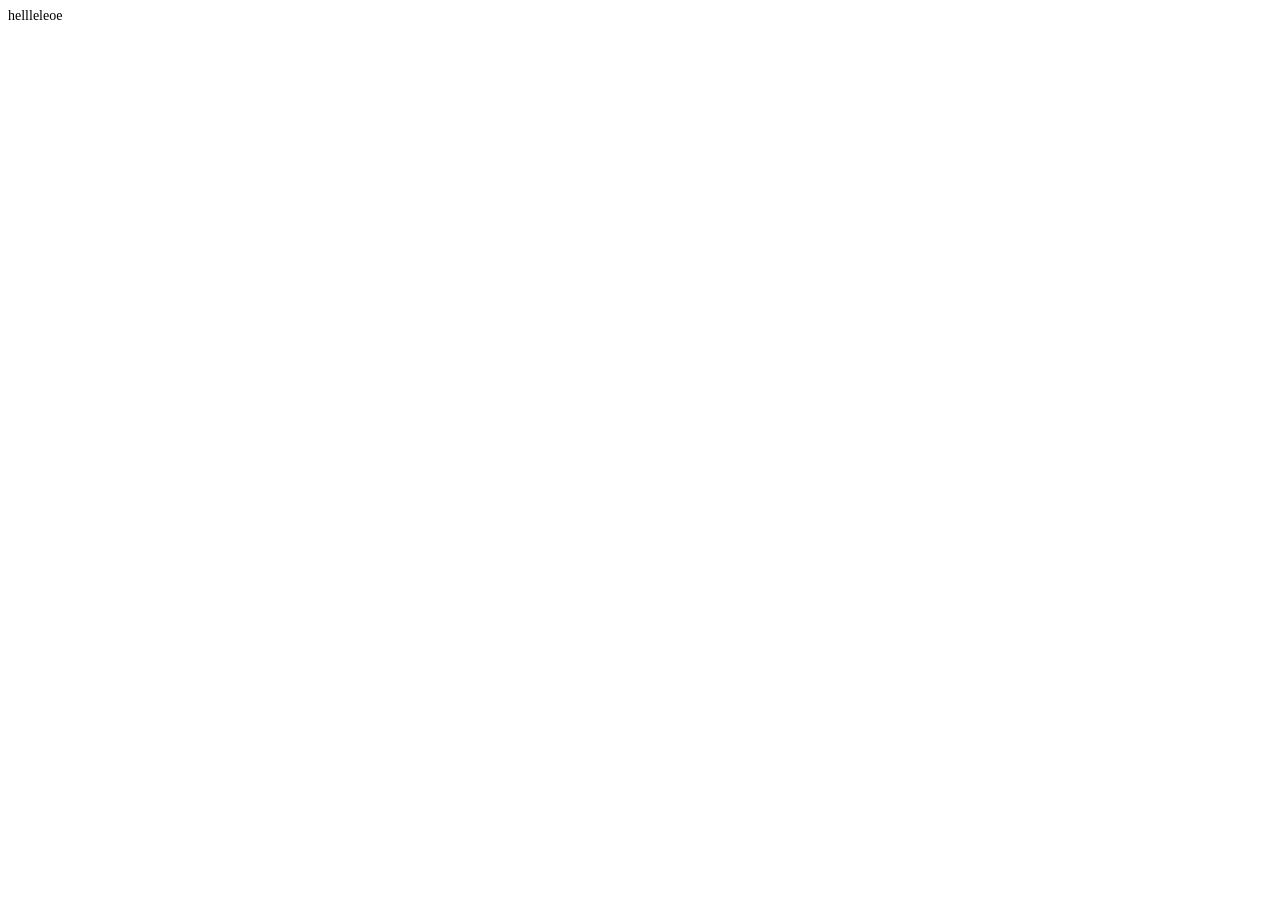
==== anizone.html @ d89cc331 "tweaks" ====
<!DOCTYPE html>
<html lang="en">
    <head>
        <meta charset="UTF-8" />
        <meta name="viewport" content="width=device-width, initial-scale=1.0">
        <link href="animezone.css" rel="stylesheet" type="text/css" media="all">
        <title>Title</title>
    </head>
    <body>hellleleoe</body>

</html>
---- animezone.css ----
body {
    background-image: url('bg.png');
    background-repeat: no-repeat;
	background-attachment: fixed;
	background-size: cover;
    font-family: "Open Sans", serif;
    font-size: 14px;
    color: black;
  }

h1 {
  }

/*The header bar that stays at the top of the screen*/
.top-bar {
  text-transform: uppercase; /*Make the text in the header display as all caps*/
  font-style: italic;
  letter-spacing: 5px;
  top: 0;
  left: 0;
  position: fixed;
  width: 100%;
  background: black;
  color: white;
  padding: 5px;
  padding-left: 15px;
  line-height: 25px;
  overflow: auto;
  }

.main, .main-first {
  margin-top: 30px;
  margin-left: 450px;
  width: 500px;
  border: 1px solid black;
  background: white;
  padding: 15px 25px 15px 25px;
  box-shadow: 7px 7px rgb(0, 0, 0, 0.8);
  }

/*Make sure the first main box has an extra top margin so it's not hidden by the header*/
.main-first {
  margin-top: 60px;
  }

.sidebar {
  position: fixed;
  width: 350px;
  min-height: 75px;
  border: 1px solid black;
  background: white;
  margin-top:0px;
  margin-left:25px;
  /*The 7px is vertical and horizontal offset for the shadow, if you want to change it.*/
  box-shadow: 7px 7px rgb(0, 0, 0, 0.78);
  }

/*Prevent image overflow*/
.main img, .main-first img, .sidebar img {
  max-width: 100%;
  height: auto;
  }


.sidebar-pic { /*not in use, currently looks like SHIT*/
  text-align: center;
  width: 100px;
  height: 100px;
  margin: 0 auto;
  margin-top: 15px;
  margin-bottom: 15px;
  background: black;
  border-radius: 51px;
  padding: 2px;
  border: 0;
  }

.sidebar-pic img {
  width: 100%;
  height: 100%;
  border-radius: 50%;
  }

/*Text section in sidebar.*/
.sidebar-description {
  padding: 15px;
  }

.sidebar-links {
  text-transform: uppercase;
  letter-spacing: 2px;
  font-size: 13px;
  background: black;
  color: white;
  width: 100%;
  height: 30px;
  }

.button {
  padding: 5px;
  padding-left: 10px;
  display: inline-block
  }

.sidebar-links a {
  color: white;
  text-decoration: none;
  }

.sidebar-links a:hover {
  color: #bbb;
  }

/*Text at bottom below main divs*/
.footer {
  text-align: right;
  margin-left: 475px;
  width: 500px;
  font-size: 13px;
  font-style: italic;
  margin-top: 20px;
  margin-bottom: 40px;
  }

/*For narrow screens*/
@media (max-width: 1100px) {
    .sidebar {
      width: 275px;
      margin-left: 10px;
      }
    .main, .main-first {
      width: 420px;
      margin-left: 315px;
      }
  }

/*Mobile compatibility.*/
@media (orientation: portrait) {
  .sidebar {
    margin: 0 auto;
    position: static;
    margin-top: 60px;
    margin-bottom: 15px;
    width: 90%;
    }

  .main, .main-first {
    margin: 0 auto;
    margin-top: 20px;
    width: 80%;
    }

  .footer {
    width: 80%;
    padding: 5%;
    margin: 0 auto;
    }

  .top-bar {
    font-size: 13.5px;
    letter-spacing: 4px;
    font-size: 90%; /*To help reduce height if it overflows the first line.*/
    }
  }
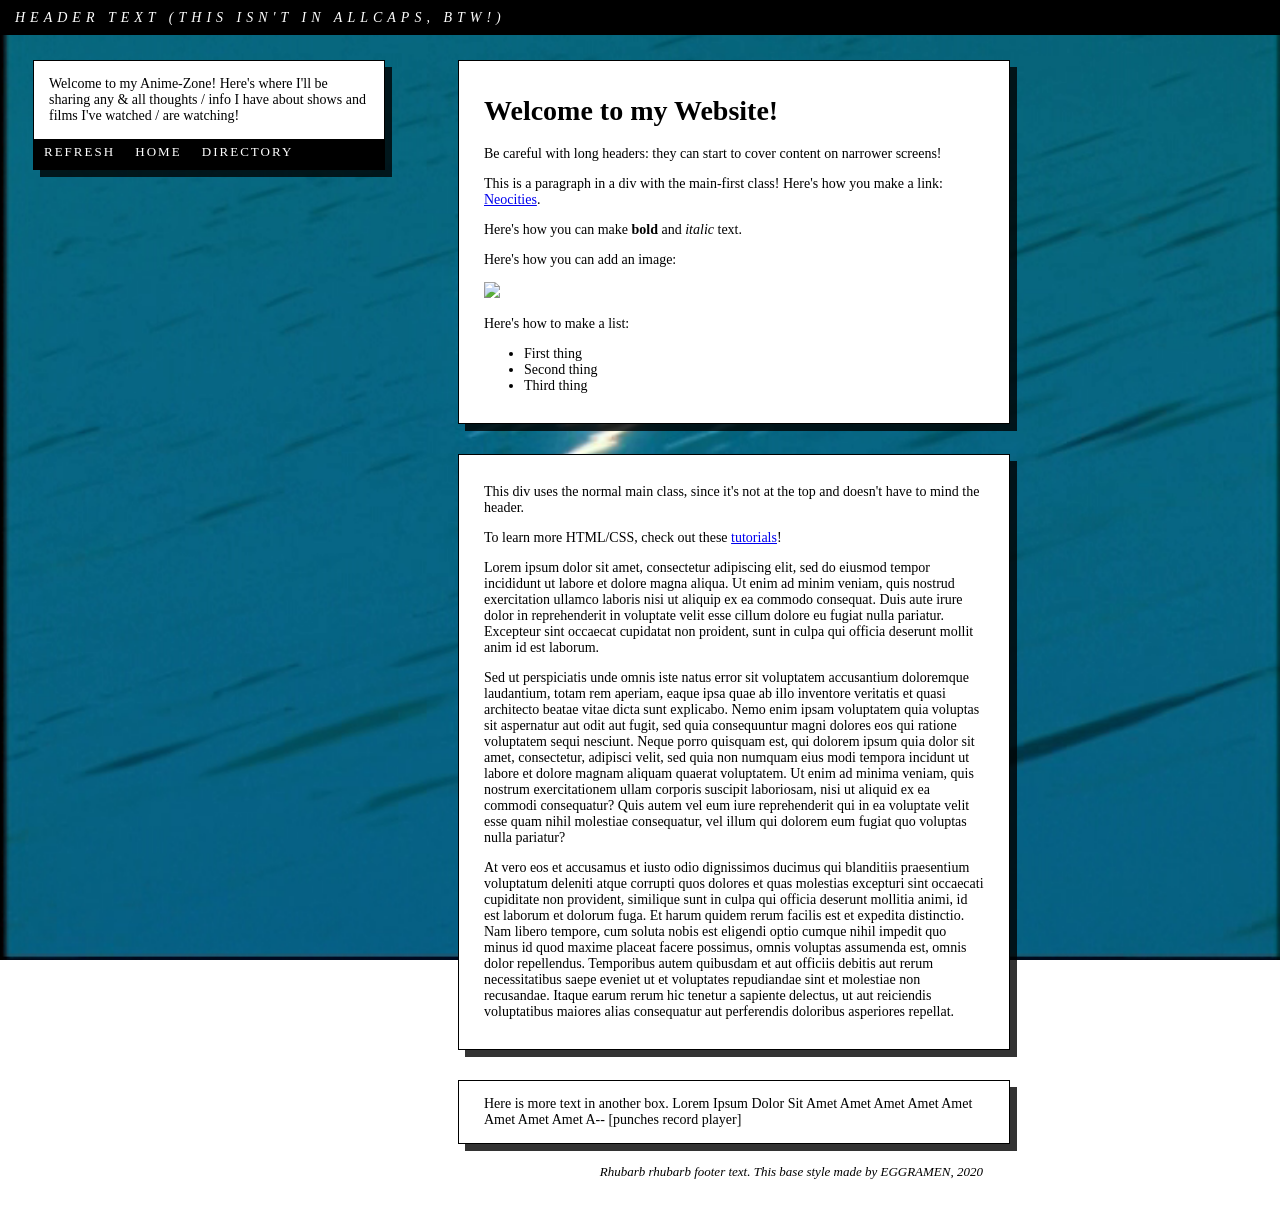
==== commit 9769187a: "added new page for AnimeZone" ====
--- a/anizone.html
+++ b/anizone.html
@@ -1,11 +1,62 @@
 <!DOCTYPE html>
-<html lang="en">
-    <head>
-        <meta charset="UTF-8" />
-        <meta name="viewport" content="width=device-width, initial-scale=1.0">
-        <link href="animezone.css" rel="stylesheet" type="text/css" media="all">
-        <title>Title</title>
-    </head>
-    <body>hellleleoe</body>
+<html>
+  <head>
+    <meta charset="UTF-8">
+    <meta name="viewport" content="width=device-width, initial-scale=1.0">
+    <title>test</title>
+    <!-- The style.css file allows you to change the look of your web pages.
+         If you include the next line in all your web pages, they will all share the same look.
+         This makes it easier to make new pages for your site. -->
+    <link href="animezone.css" rel="stylesheet" type="text/css" media="all">
+  </head>
+  <body>
+  <div class=top-bar>Header Text (this isn't in allcaps, btw!)</div>
 
+  <div class=sidebar>
+
+   <!-- <div class=sidebar-pic><img src="/bluesun.png"></div> -->
+    <div class=sidebar-description>Welcome to my Anime-Zone! Here's where I'll be sharing any & all thoughts / info I have about shows and films I've watched / are watching!</div>
+    <div class=sidebar-links>
+      <div class=button><a href="">refresh</a></div>
+      <div class=button><a href="/public/index.html">home</a></div>
+      <div class=button><a href="/testdirectory.html">directory</a></div>
+    </div>
+  </div>
+
+  <div class=main-first>
+    <h1>Welcome to my Website!</h1>
+    <p>Be careful with long headers: they can start to cover content on narrower screens!</p>
+
+    <p>This is a paragraph in a div with the main-first class! Here's how you make a link: <a href="https://neocities.org">Neocities</a>.</p>
+
+    <p>Here's how you can make <strong>bold</strong> and <em>italic</em> text.</p>
+
+    <p>Here's how you can add an image:</p>
+    <img src="/neocities.png">
+
+    <p>Here's how to make a list:</p>
+
+    <ul>
+      <li>First thing</li>
+      <li>Second thing</li>
+      <li>Third thing</li>
+    </ul>
+    </div>
+
+    <div class=main>
+
+    <p>This div uses the normal main class, since it's not at the top and doesn't have to mind the header.</p>
+    <p>To learn more HTML/CSS, check out these <a href="https://neocities.org/tutorials">tutorials</a>!</p>
+
+    <p>Lorem ipsum dolor sit amet, consectetur adipiscing elit, sed do eiusmod tempor incididunt ut labore et dolore magna aliqua. Ut enim ad minim veniam, quis nostrud exercitation ullamco laboris nisi ut aliquip ex ea commodo consequat. Duis aute irure dolor in reprehenderit in voluptate velit esse cillum dolore eu fugiat nulla pariatur. Excepteur sint occaecat cupidatat non proident, sunt in culpa qui officia deserunt mollit anim id est laborum.</p>
+    <p>Sed ut perspiciatis unde omnis iste natus error sit voluptatem accusantium doloremque laudantium, totam rem aperiam, eaque ipsa quae ab illo inventore veritatis et quasi architecto beatae vitae dicta sunt explicabo. Nemo enim ipsam voluptatem quia voluptas sit aspernatur aut odit aut fugit, sed quia consequuntur magni dolores eos qui ratione voluptatem sequi nesciunt. Neque porro quisquam est, qui dolorem ipsum quia dolor sit amet, consectetur, adipisci velit, sed quia non numquam eius modi tempora incidunt ut labore et dolore magnam aliquam quaerat voluptatem. Ut enim ad minima veniam, quis nostrum exercitationem ullam corporis suscipit laboriosam, nisi ut aliquid ex ea commodi consequatur? Quis autem vel eum iure reprehenderit qui in ea voluptate velit esse quam nihil molestiae consequatur, vel illum qui dolorem eum fugiat quo voluptas nulla pariatur?</p>
+    <p>At vero eos et accusamus et iusto odio dignissimos ducimus qui blanditiis praesentium voluptatum deleniti atque corrupti quos dolores et quas molestias excepturi sint occaecati cupiditate non provident, similique sunt in culpa qui officia deserunt mollitia animi, id est laborum et dolorum fuga. Et harum quidem rerum facilis est et expedita distinctio. Nam libero tempore, cum soluta nobis est eligendi optio cumque nihil impedit quo minus id quod maxime placeat facere possimus, omnis voluptas assumenda est, omnis dolor repellendus. Temporibus autem quibusdam et aut officiis debitis aut rerum necessitatibus saepe eveniet ut et voluptates repudiandae sint et molestiae non recusandae. Itaque earum rerum hic tenetur a sapiente delectus, ut aut reiciendis voluptatibus maiores alias consequatur aut perferendis doloribus asperiores repellat.</p>
+
+  </div>
+
+  <div class=main>Here is more text in another box. Lorem Ipsum Dolor Sit Amet Amet Amet Amet Amet Amet Amet Amet A-- [punches record player]</div>
+
+    <div class=footer>Rhubarb rhubarb footer text. This base style made by EGGRAMEN, 2020</div>
+
+  </body>
 </html>
--- a/animezone.css
+++ b/animezone.css
@@ -1,11 +1,9 @@
 body {
-    background-image: url('bg.png');
-    background-repeat: no-repeat;
-	background-attachment: fixed;
-	background-size: cover;
-    font-family: "Open Sans", serif;
-    font-size: 14px;
-    color: black;
+  background: url(public/bg.png) fixed no-repeat;
+  background-size: cover;
+  font-family: "Open Sans", serif;
+  font-size: 14px;
+  color: black;
   }
 
 h1 {
